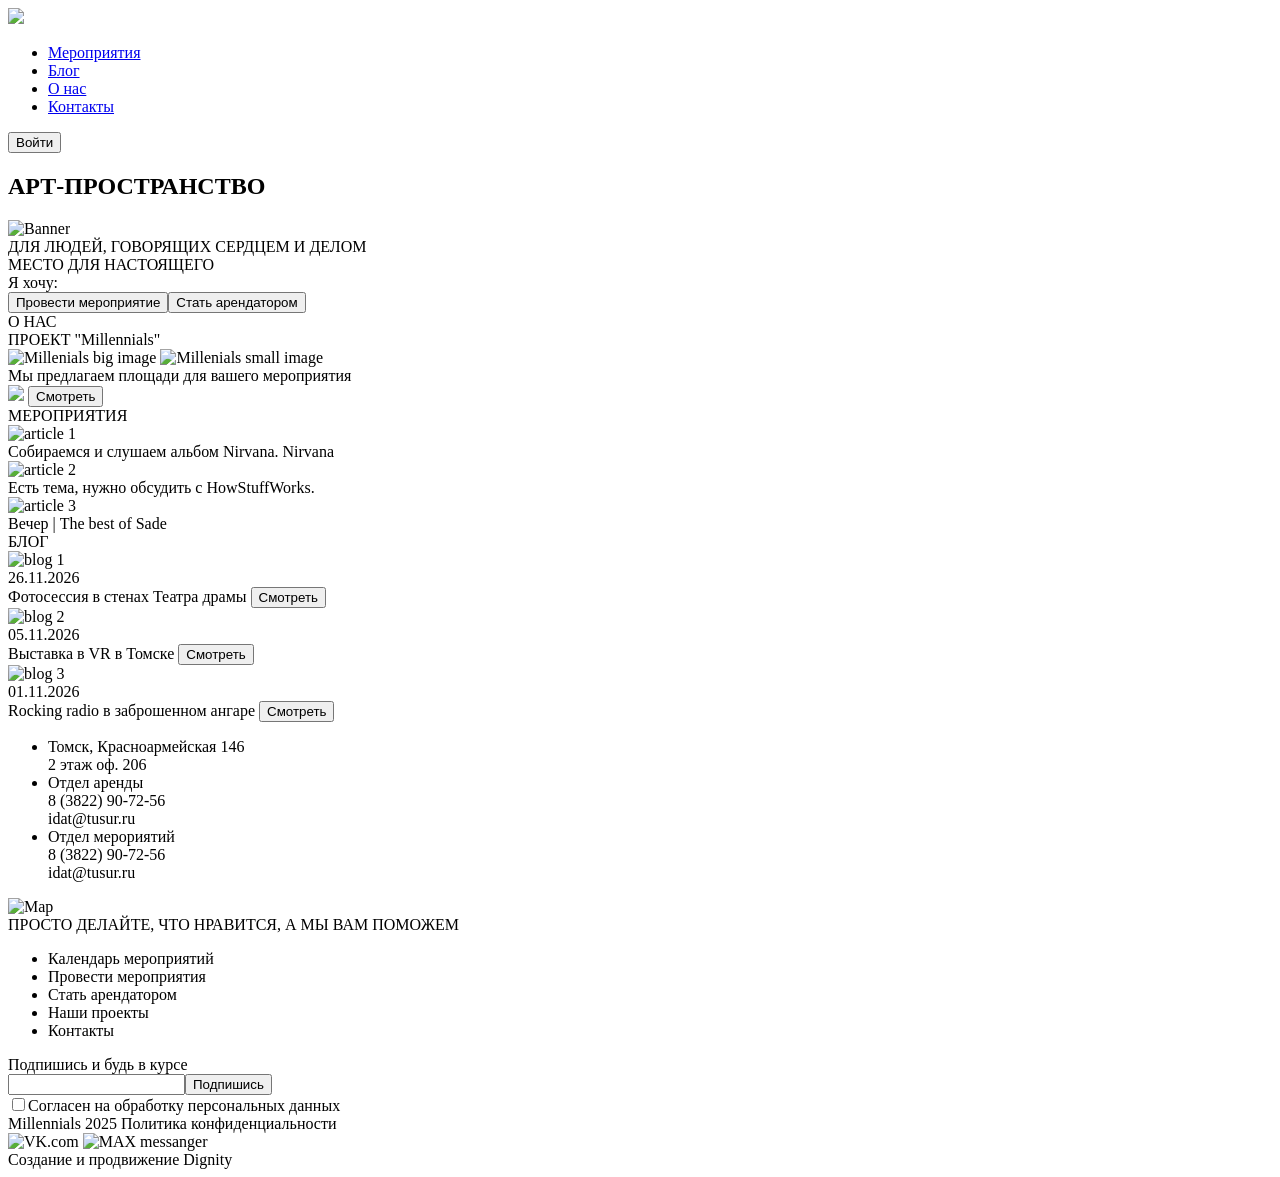
==== Задание 1.2/index.html @ 667eeca2 "Moved tasks to different folders" ====
<!DOCTYPE html>
 <html lang="ru">
    <head>
      <meta charset="UTF-8" />
      <title>Lenni Art</title>
    </head>
    <body>
      <header>
        <nav>
          <div class="nav-container">
            <img class="nav-logo" src="logo.png" />
            <div class="main-menu">
              <ul class="menu-items">
                <li class="menu-item">
                  <a class="menu-link" href="#events">Мероприятия</a>
                </li>
                <li class="menu-item">
                  <a class="menu-link" href="#blog">Блог</a>
                </li>
                <li class="menu-item">
                  <a class="menu-link" href="#about">О нас</a>
                </li>
                <li class="menu-item">
                  <a class="menu-link" href="#contacts">Контакты</a>
                </li>
              </ul>
              <button>Войти</button>
            </div> 
          </div>
        </nav>
      </header>
      <main>
        <section>
          <h1>АРТ-ПРОСТРАНСТВО</h1>
          <div><img src="banner.png" alt="Banner" /></div>
          <div>ДЛЯ ЛЮДЕЙ, ГОВОРЯЩИХ СЕРДЦЕМ И ДЕЛОМ</div>
          <div>МЕСТО ДЛЯ НАСТОЯЩЕГО</div>
          <div>Я хочу:</div>
          <div><button>Провести мероприятие</button><button>Стать арендатором</button></div>
        </section>
        <section id="about">
          <div>О НАС</div>
          <div>ПРОЕКТ "Millennials"</div>
          <div>
            <img src="millennials1.png" alt="Millenials big image" />
            <img src="millennials2.png" alt="Millenials small image" />
            <div>Мы предлагаем площади для вашего мероприятия</div>
          </div>
          <div>
            <img src="millennials3.png" />
            <button>Смотреть</button>
          </div>
        </section>
        <section id="events">
          <div>МЕРОПРИЯТИЯ</div>
          <div>
            <article>
              <img src="article1.png" alt="article 1"/>
              <div>
                Собираемся и слушаем альбом Nirvana. Nirvana
              </div>
            </article>
            <article>
              <img src="article2.png" alt="article 2"/>
              <div>
                Есть тема, нужно обсудить с HowStuffWorks.
              </div>
            </article>
            <article>
              <img src="article3.png" alt="article 3"/>
              <div>
                Вечер | The best of Sade
              </div>
            </article>
          </div>
        </section>
        <section id="blog">
          <div>БЛОГ</div>
          <div>
            <article>
              <div>
                <img src="blog1.png" alt="blog 1"/>
              </div>
              <div>26.11.2026</div>
              <div>
                Фотосессия в стенах Театра драмы
                <button>Смотреть</button>
              </div>
            </article>
            <article>
              <div>
                <img src="blog2.png" alt="blog 2"/>
              </div>
              <div>05.11.2026</div>
              <div>
                Выставка в VR в Томске
                <button>Смотреть</button>
              </div>
            </article>
            <article>
              <div>
                <img src="blog3.png" alt="blog 3"/>
              </div>
              <div>01.11.2026</div>
              <div>
                Rocking radio в заброшенном ангаре
                <button>Смотреть</button>
              </div>
            </article>
          </div>
        </section>
        <section id="contacts">
          <div>
            <ul>
              <li>
                Томск, Красноармейская 146
                <br/>
                <span>2 этаж</span>
                <span>оф. 206</span>
              </li>
              <li>
                Отдел аренды
                <br/>
                <span>8 (3822) 90-72-56</span>
                <br/>
                <span>idat@tusur.ru</span>
              </li>
              <li>
                Отдел мерориятий
                <br/>
                <span>8 (3822) 90-72-56</span>
                <br/>
                <span>idat@tusur.ru</span>
                </li>
              </li>
            </ul>
          </div>
          <div>
            <img src="map.png" alt="Map" />
          </div>
          <div>
            ПРОСТО ДЕЛАЙТЕ, ЧТО НРАВИТСЯ, А МЫ ВАМ ПОМОЖЕМ
          </div>
        </section>
      </main>
      <footer class="page-footer">
        <div>
          <div>
            <ul class="footer-menu">
              <li>Календарь мероприятий</li>
              <li>Провести мероприятия</li>
              <li>Стать арендатором</li>
              <li>Наши проекты</li>
              <li>Контакты</li>
            </ul>
          </div>
          <div>
            <div>Подпишись и будь в курсе</div>
            <div><input type="text"><button>Подпишись</button></div>
            <div><input type="checkbox">Согласен на обработку персональных данных</div>
          </div>
          <div>
            <div>
              <span>Millennials 2025</span>
              <span>Политика конфиденциальности</span>
            </div>
            <div>
              <img src="vk.png" alt="VK.com" />
              <img src="max.png" alt="MAX messanger" />
            </div>
            <div>
              Создание и продвижение <span>Dignity</span>
            </div>
          </div>
        </div>
      </footer>
    </body>
 </html>
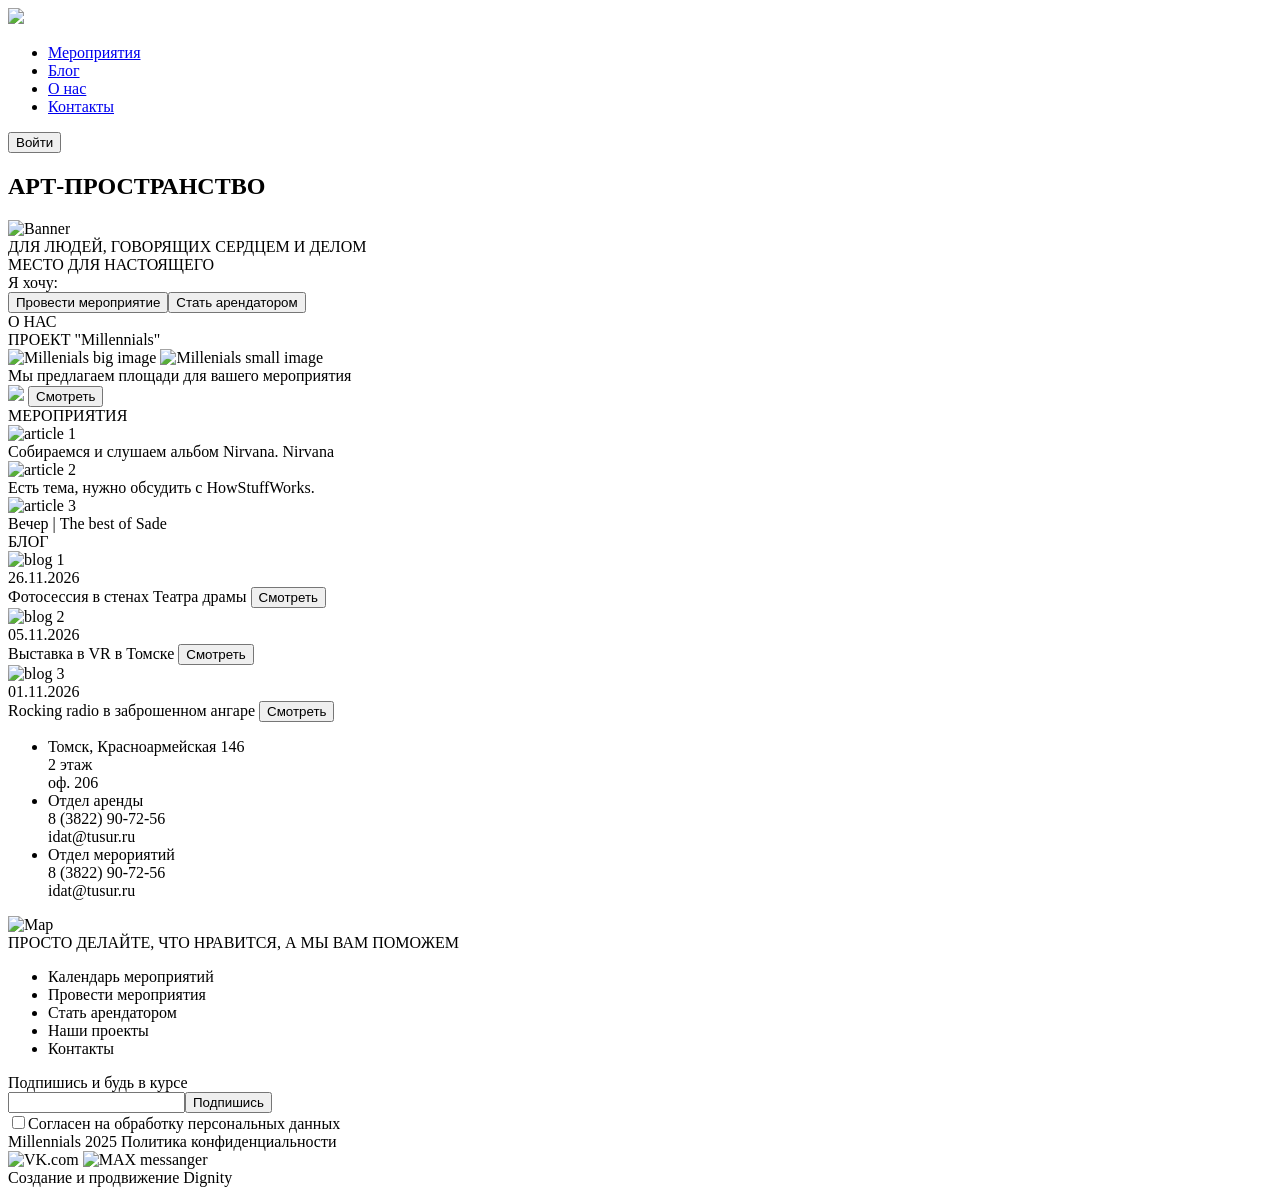
==== commit 10cf992d: "Added styles for the second task" ====
--- a/Задание 1.2/index.html
+++ b/Задание 1.2/index.html
@@ -3,10 +3,11 @@
     <head>
       <meta charset="UTF-8" />
       <title>Lenni Art</title>
+      <link rel="stylesheet" href="styles/styles.css">
     </head>
-    <body>
-      <header>
-        <nav>
+    <body class="body">
+      <header class="header">
+        <nav class="nav-menu">
           <div class="nav-container">
             <img class="nav-logo" src="logo.png" />
             <div class="main-menu">
@@ -24,49 +25,49 @@
                   <a class="menu-link" href="#contacts">Контакты</a>
                 </li>
               </ul>
-              <button>Войти</button>
+              <button class="btn-login">Войти</button>
             </div> 
           </div>
         </nav>
       </header>
       <main>
         <section>
-          <h1>АРТ-ПРОСТРАНСТВО</h1>
-          <div><img src="banner.png" alt="Banner" /></div>
-          <div>ДЛЯ ЛЮДЕЙ, ГОВОРЯЩИХ СЕРДЦЕМ И ДЕЛОМ</div>
-          <div>МЕСТО ДЛЯ НАСТОЯЩЕГО</div>
+          <h1 class="main-header">АРТ-ПРОСТРАНСТВО</h1>
+          <div class="main-banner"><img src="banner.png" alt="Banner" /></div>
+          <div class="main-moto">ДЛЯ ЛЮДЕЙ, ГОВОРЯЩИХ СЕРДЦЕМ И ДЕЛОМ</div>
+          <div class="main-moto">МЕСТО ДЛЯ НАСТОЯЩЕГО</div>
           <div>Я хочу:</div>
-          <div><button>Провести мероприятие</button><button>Стать арендатором</button></div>
+          <div><button class="btn-event">Провести мероприятие</button><button class="btn-rent">Стать арендатором</button></div>
         </section>
-        <section id="about">
-          <div>О НАС</div>
-          <div>ПРОЕКТ "Millennials"</div>
+        <section id="about" class="about-section">
+          <div class="about-moto">О НАС</div>
+          <div class="about-moto">ПРОЕКТ "Millennials"</div>
           <div>
             <img src="millennials1.png" alt="Millenials big image" />
             <img src="millennials2.png" alt="Millenials small image" />
-            <div>Мы предлагаем площади для вашего мероприятия</div>
+            <div class="about-moto-sub">Мы предлагаем площади для вашего мероприятия</div>
           </div>
           <div>
             <img src="millennials3.png" />
-            <button>Смотреть</button>
+            <button class="btn-about-view">Смотреть</button>
           </div>
         </section>
         <section id="events">
-          <div>МЕРОПРИЯТИЯ</div>
+          <div class="events-header">МЕРОПРИЯТИЯ</div>
           <div>
-            <article>
+            <article class="event">
               <img src="article1.png" alt="article 1"/>
               <div>
                 Собираемся и слушаем альбом Nirvana. Nirvana
               </div>
             </article>
-            <article>
+            <article class="event">
               <img src="article2.png" alt="article 2"/>
               <div>
                 Есть тема, нужно обсудить с HowStuffWorks.
               </div>
             </article>
-            <article>
+            <article class="event">
               <img src="article3.png" alt="article 3"/>
               <div>
                 Вечер | The best of Sade
@@ -75,9 +76,9 @@
           </div>
         </section>
         <section id="blog">
-          <div>БЛОГ</div>
+          <div class="blog-header">БЛОГ</div>
           <div>
-            <article>
+            <article class="blog-item">
               <div>
                 <img src="blog1.png" alt="blog 1"/>
               </div>
@@ -87,7 +88,7 @@
                 <button>Смотреть</button>
               </div>
             </article>
-            <article>
+            <article class="blog-item">
               <div>
                 <img src="blog2.png" alt="blog 2"/>
               </div>
@@ -97,7 +98,7 @@
                 <button>Смотреть</button>
               </div>
             </article>
-            <article>
+            <article class="blog-item">
               <div>
                 <img src="blog3.png" alt="blog 3"/>
               </div>
@@ -109,13 +110,14 @@
             </article>
           </div>
         </section>
-        <section id="contacts">
-          <div>
-            <ul>
+        <section id="contacts" class="contacts-container">
+          <div class="contacts col">
+            <ul class="contacts">
               <li>
                 Томск, Красноармейская 146
                 <br/>
                 <span>2 этаж</span>
+                <br/>
                 <span>оф. 206</span>
               </li>
               <li>
@@ -138,14 +140,14 @@
           <div>
             <img src="map.png" alt="Map" />
           </div>
-          <div>
+          <div class="moto">
             ПРОСТО ДЕЛАЙТЕ, ЧТО НРАВИТСЯ, А МЫ ВАМ ПОМОЖЕМ
           </div>
         </section>
       </main>
       <footer class="page-footer">
-        <div>
-          <div>
+        <div class="row-footer">
+          <div class="col-footer">
             <ul class="footer-menu">
               <li>Календарь мероприятий</li>
               <li>Провести мероприятия</li>
@@ -154,12 +156,12 @@
               <li>Контакты</li>
             </ul>
           </div>
-          <div>
+          <div class="col-footer">
             <div>Подпишись и будь в курсе</div>
             <div><input type="text"><button>Подпишись</button></div>
             <div><input type="checkbox">Согласен на обработку персональных данных</div>
           </div>
-          <div>
+          <div class="col-footer">
             <div>
               <span>Millennials 2025</span>
               <span>Политика конфиденциальности</span>
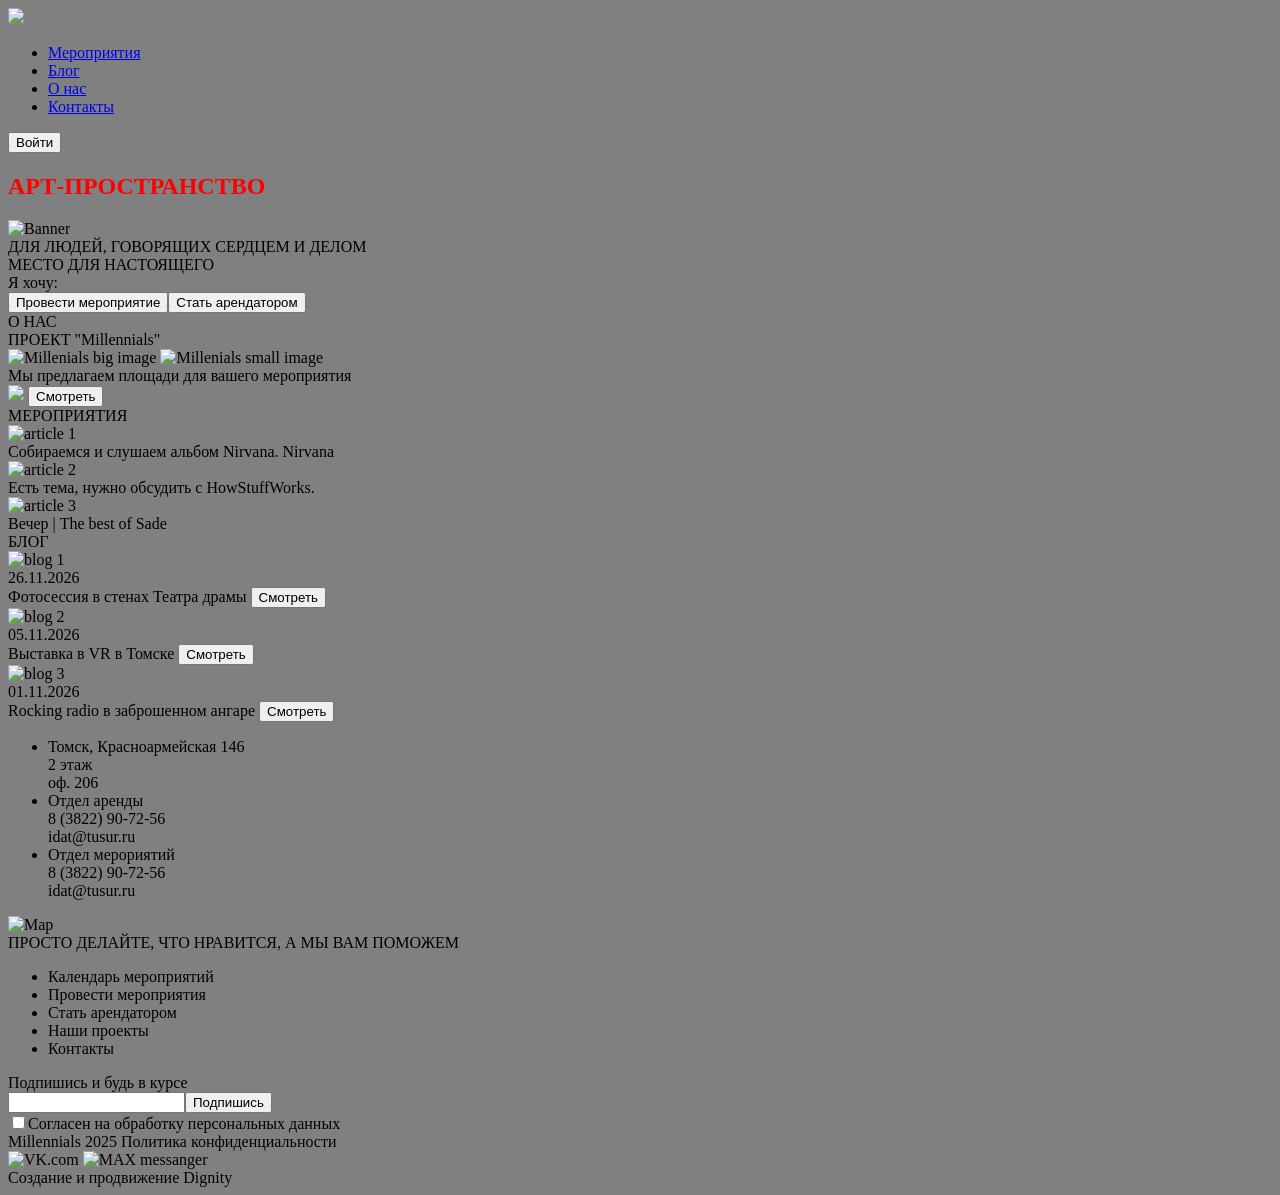
==== commit d3fa44ac: "Changed background color" ====
--- a/Задание 1.2/index.html
+++ b/Задание 1.2/index.html
@@ -3,7 +3,7 @@
     <head>
       <meta charset="UTF-8" />
       <title>Lenni Art</title>
-      <link rel="stylesheet" href="styles/styles.css">
+      <link rel="stylesheet" href="styles/style.css">
     </head>
     <body class="body">
       <header class="header">
--- a/Задание 1.2/styles/style.css
+++ b/Задание 1.2/styles/style.css
@@ -0,0 +1,7 @@
+h1 {
+	color: red;
+}
+
+.body {
+	background-color: gray;
+}
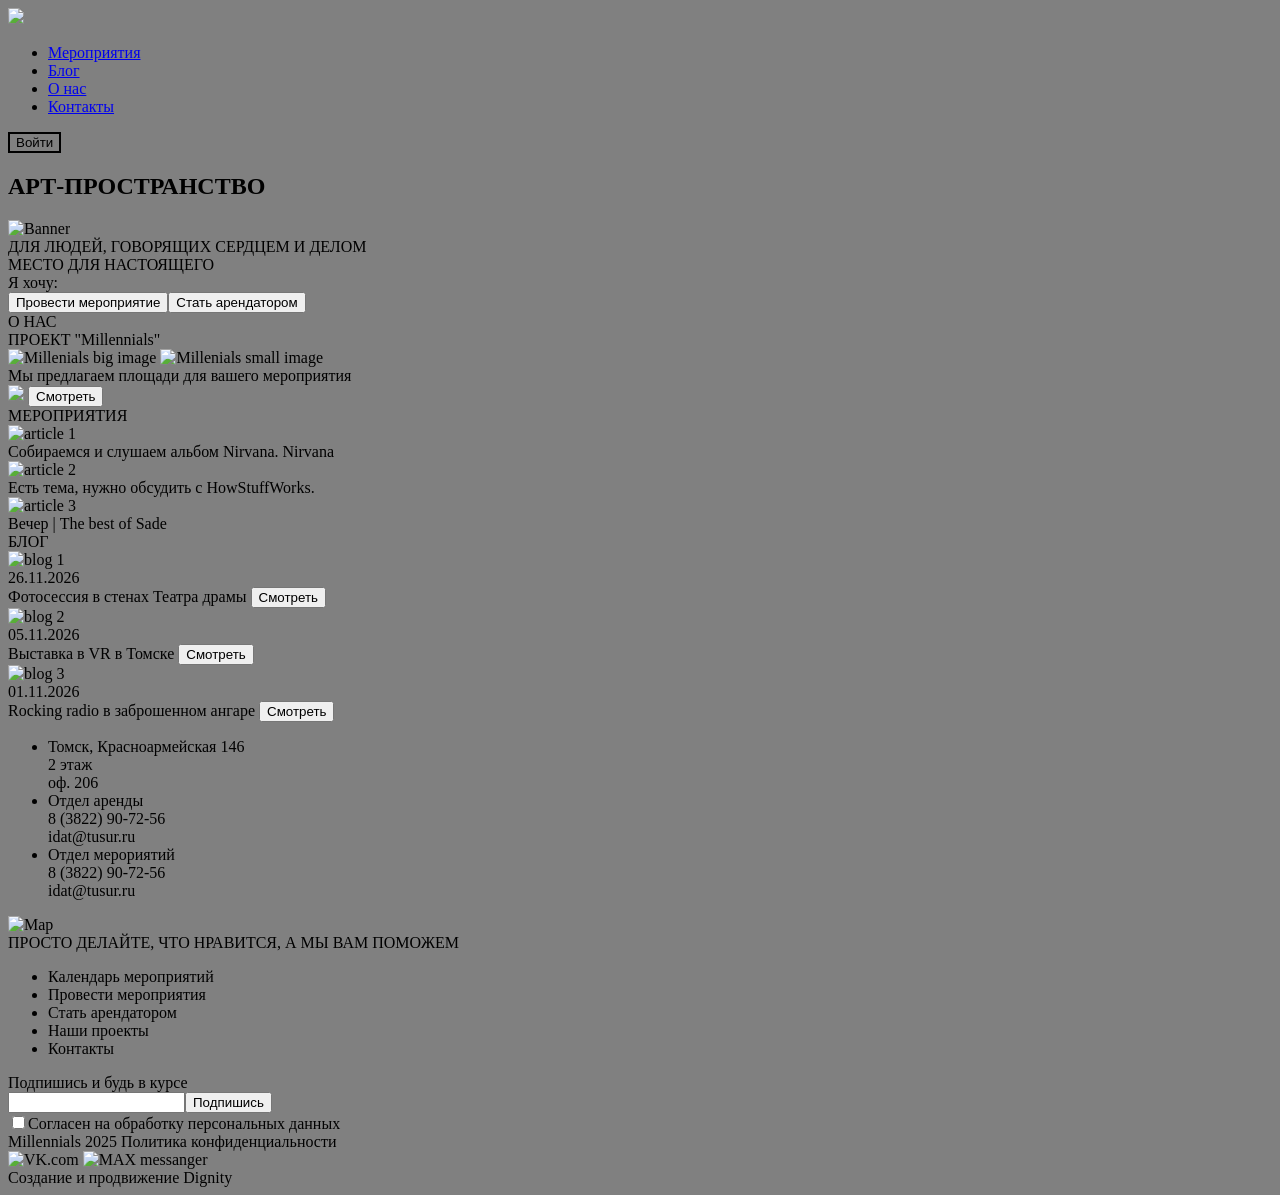
==== commit 35ba180d: "Testing styles" ====
--- a/Задание 1.2/index.html
+++ b/Задание 1.2/index.html
@@ -3,71 +3,71 @@
     <head>
       <meta charset="UTF-8" />
       <title>Lenni Art</title>
-      <link rel="stylesheet" href="styles/style.css">
+      <link rel="stylesheet" href="styles/styles.css">
     </head>
     <body class="body">
       <header class="header">
-        <nav class="nav-menu">
-          <div class="nav-container">
-            <img class="nav-logo" src="logo.png" />
-            <div class="main-menu">
-              <ul class="menu-items">
-                <li class="menu-item">
-                  <a class="menu-link" href="#events">Мероприятия</a>
+        <nav class="nav">
+          <div class="nav__container">
+            <img class="logo nav__logo" src="logo.png" />
+            <div class="nav__menu">
+              <ul class="nav__items">
+                <li class="nav__item">
+                  <a class="nav__link" href="#events">Мероприятия</a>
                 </li>
-                <li class="menu-item">
-                  <a class="menu-link" href="#blog">Блог</a>
+                <li class="nav__item">
+                  <a class="nav__link" href="#blog">Блог</a>
                 </li>
-                <li class="menu-item">
-                  <a class="menu-link" href="#about">О нас</a>
+                <li class="nav__item">
+                  <a class="nav__link" href="#about">О нас</a>
                 </li>
-                <li class="menu-item">
-                  <a class="menu-link" href="#contacts">Контакты</a>
+                <li class="nav__item">
+                  <a class="nav__link" href="#contacts">Контакты</a>
                 </li>
               </ul>
-              <button class="btn-login">Войти</button>
+              <button class="nav__login nav__login-white">Войти</button>
             </div> 
           </div>
         </nav>
       </header>
       <main>
-        <section>
-          <h1 class="main-header">АРТ-ПРОСТРАНСТВО</h1>
-          <div class="main-banner"><img src="banner.png" alt="Banner" /></div>
-          <div class="main-moto">ДЛЯ ЛЮДЕЙ, ГОВОРЯЩИХ СЕРДЦЕМ И ДЕЛОМ</div>
-          <div class="main-moto">МЕСТО ДЛЯ НАСТОЯЩЕГО</div>
+        <section class="main">
+          <h1 class="main__header" style="color: black;">АРТ-ПРОСТРАНСТВО</h1>
+          <div class="main__banner"><img src="banner.png" alt="Banner" /></div>
+          <div class="main__moto">ДЛЯ ЛЮДЕЙ, ГОВОРЯЩИХ СЕРДЦЕМ И ДЕЛОМ</div>
+          <div class="main__moto">МЕСТО ДЛЯ НАСТОЯЩЕГО</div>
           <div>Я хочу:</div>
-          <div><button class="btn-event">Провести мероприятие</button><button class="btn-rent">Стать арендатором</button></div>
+          <div><button class="main__btn-event">Провести мероприятие</button><button class="main__btn-rent">Стать арендатором</button></div>
         </section>
-        <section id="about" class="about-section">
-          <div class="about-moto">О НАС</div>
-          <div class="about-moto">ПРОЕКТ "Millennials"</div>
+        <section id="about" class="about">
+          <div class="about__moto">О НАС</div>
+          <div class="about__moto">ПРОЕКТ "Millennials"</div>
           <div>
             <img src="millennials1.png" alt="Millenials big image" />
             <img src="millennials2.png" alt="Millenials small image" />
-            <div class="about-moto-sub">Мы предлагаем площади для вашего мероприятия</div>
+            <div class="about__moto-sub">Мы предлагаем площади для вашего мероприятия</div>
           </div>
           <div>
             <img src="millennials3.png" />
-            <button class="btn-about-view">Смотреть</button>
+            <button class="about__btn-view">Смотреть</button>
           </div>
         </section>
         <section id="events">
-          <div class="events-header">МЕРОПРИЯТИЯ</div>
+          <div class="events__header">МЕРОПРИЯТИЯ</div>
           <div>
-            <article class="event">
+            <article class="events__event">
               <img src="article1.png" alt="article 1"/>
               <div>
                 Собираемся и слушаем альбом Nirvana. Nirvana
               </div>
             </article>
-            <article class="event">
+            <article class="events__event">
               <img src="article2.png" alt="article 2"/>
               <div>
                 Есть тема, нужно обсудить с HowStuffWorks.
               </div>
             </article>
-            <article class="event">
+            <article class="events__event">
               <img src="article3.png" alt="article 3"/>
               <div>
                 Вечер | The best of Sade
@@ -75,10 +75,10 @@
             </article>
           </div>
         </section>
-        <section id="blog">
-          <div class="blog-header">БЛОГ</div>
+        <section id="blog" class="blog">
+          <div class="blog__header">БЛОГ</div>
           <div>
-            <article class="blog-item">
+            <article class="blog__item">
               <div>
                 <img src="blog1.png" alt="blog 1"/>
               </div>
@@ -88,7 +88,7 @@
                 <button>Смотреть</button>
               </div>
             </article>
-            <article class="blog-item">
+            <article class="blog__item">
               <div>
                 <img src="blog2.png" alt="blog 2"/>
               </div>
@@ -98,7 +98,7 @@
                 <button>Смотреть</button>
               </div>
             </article>
-            <article class="blog-item">
+            <article class="blog__item">
               <div>
                 <img src="blog3.png" alt="blog 3"/>
               </div>
@@ -110,24 +110,24 @@
             </article>
           </div>
         </section>
-        <section id="contacts" class="contacts-container">
-          <div class="contacts col">
-            <ul class="contacts">
-              <li>
+        <section id="contacts" class="contacts">
+          <div class="contacts__col">
+            <ul class="contacsts_list">
+              <li class="contacsts_item">
                 Томск, Красноармейская 146
                 <br/>
                 <span>2 этаж</span>
                 <br/>
                 <span>оф. 206</span>
               </li>
-              <li>
+              <li class="contacsts_item">
                 Отдел аренды
                 <br/>
                 <span>8 (3822) 90-72-56</span>
                 <br/>
                 <span>idat@tusur.ru</span>
               </li>
-              <li>
+              <li class="contacsts_item">
                 Отдел мерориятий
                 <br/>
                 <span>8 (3822) 90-72-56</span>
@@ -140,15 +140,15 @@
           <div>
             <img src="map.png" alt="Map" />
           </div>
-          <div class="moto">
+          <div class="contacts__moto">
             ПРОСТО ДЕЛАЙТЕ, ЧТО НРАВИТСЯ, А МЫ ВАМ ПОМОЖЕМ
           </div>
         </section>
       </main>
-      <footer class="page-footer">
-        <div class="row-footer">
-          <div class="col-footer">
-            <ul class="footer-menu">
+      <footer class="footer">
+        <div class="footer__row">
+          <div class="footer__col">
+            <ul class="footer__menu">
               <li>Календарь мероприятий</li>
               <li>Провести мероприятия</li>
               <li>Стать арендатором</li>
@@ -156,12 +156,12 @@
               <li>Контакты</li>
             </ul>
           </div>
-          <div class="col-footer">
+          <div class="footer__col">
             <div>Подпишись и будь в курсе</div>
             <div><input type="text"><button>Подпишись</button></div>
             <div><input type="checkbox">Согласен на обработку персональных данных</div>
           </div>
-          <div class="col-footer">
+          <div class="footer__col">
             <div>
               <span>Millennials 2025</span>
               <span>Политика конфиденциальности</span>
--- a/Задание 1.2/styles/styles.css
+++ b/Задание 1.2/styles/styles.css
@@ -0,0 +1,16 @@
+h1 {
+	color: red;
+}
+
+.body {
+	background-color: gray;
+}
+
+.nav__login {
+	border: 2px solid black;
+}
+
+.nav__login-white {
+	color: black;
+	background-color: transparent;
+}
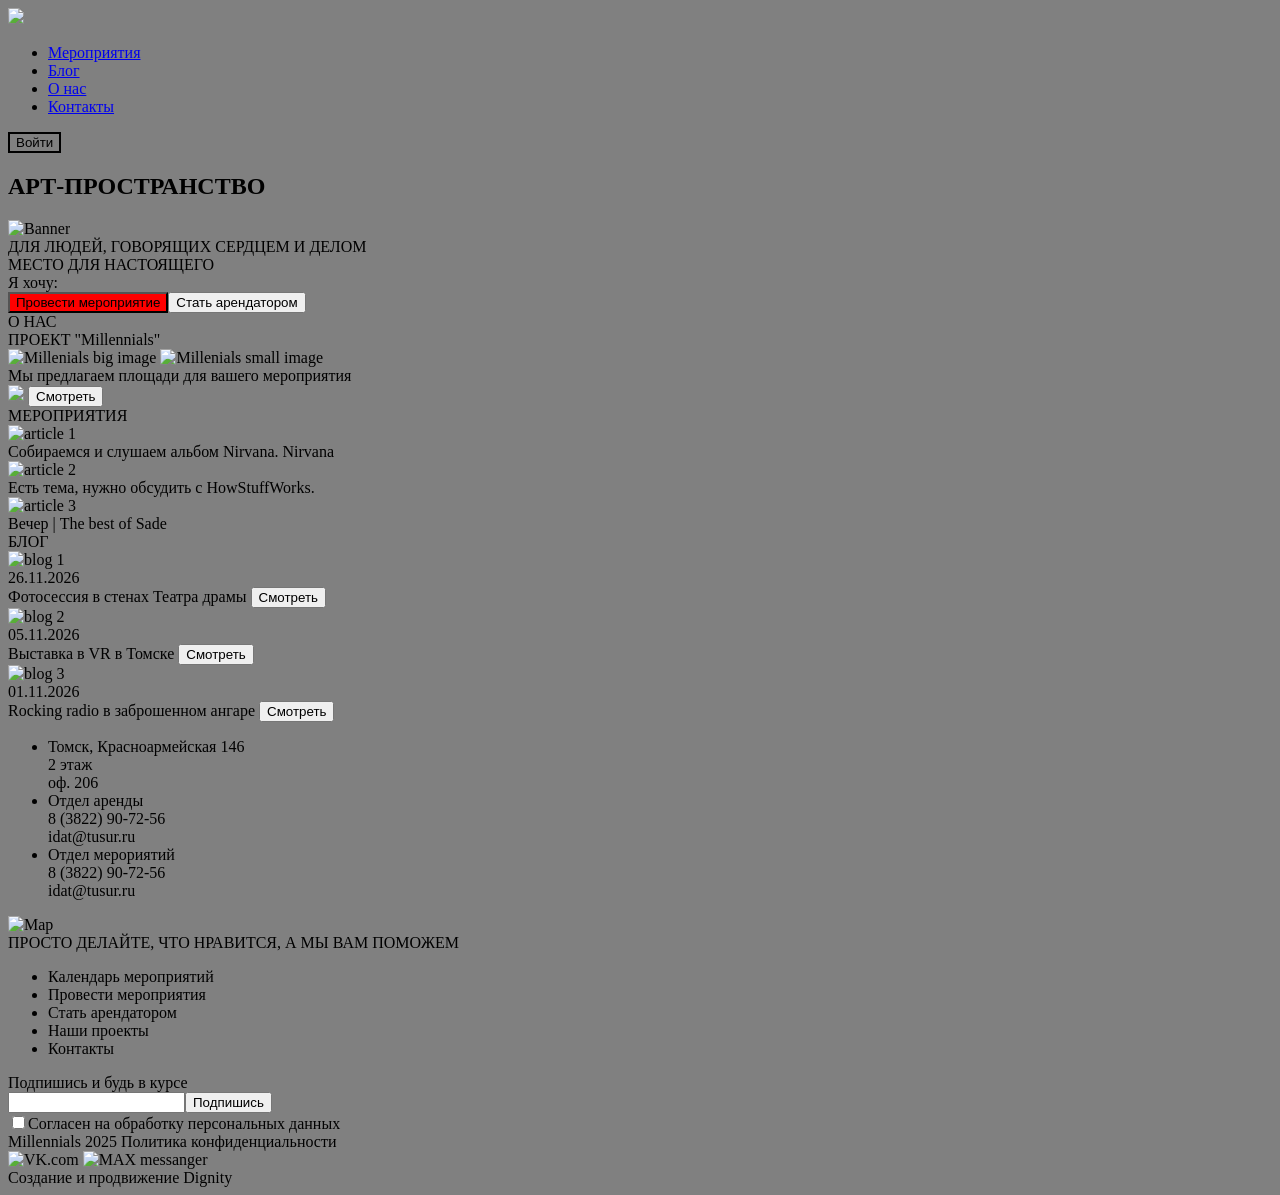
==== commit d0e3e4ec: "Testing styles" ====
--- a/Задание 1.2/index.html
+++ b/Задание 1.2/index.html
@@ -37,7 +37,7 @@
           <div class="main__moto">ДЛЯ ЛЮДЕЙ, ГОВОРЯЩИХ СЕРДЦЕМ И ДЕЛОМ</div>
           <div class="main__moto">МЕСТО ДЛЯ НАСТОЯЩЕГО</div>
           <div>Я хочу:</div>
-          <div><button class="main__btn-event">Провести мероприятие</button><button class="main__btn-rent">Стать арендатором</button></div>
+          <div><button class="main__btn-event main__btn--red">Провести мероприятие</button><button class="main__btn-rent">Стать арендатором</button></div>
         </section>
         <section id="about" class="about">
           <div class="about__moto">О НАС</div>
--- a/Задание 1.2/styles/styles.css
+++ b/Задание 1.2/styles/styles.css
@@ -10,7 +10,15 @@
 	border: 2px solid black;
 }
 
+.nav__login:hover {
+	background-color: aqua;
+}
+
 .nav__login-white {
 	color: black;
 	background-color: transparent;
+}
+
+.main__btn--red {
+	background-color: red;
 }
